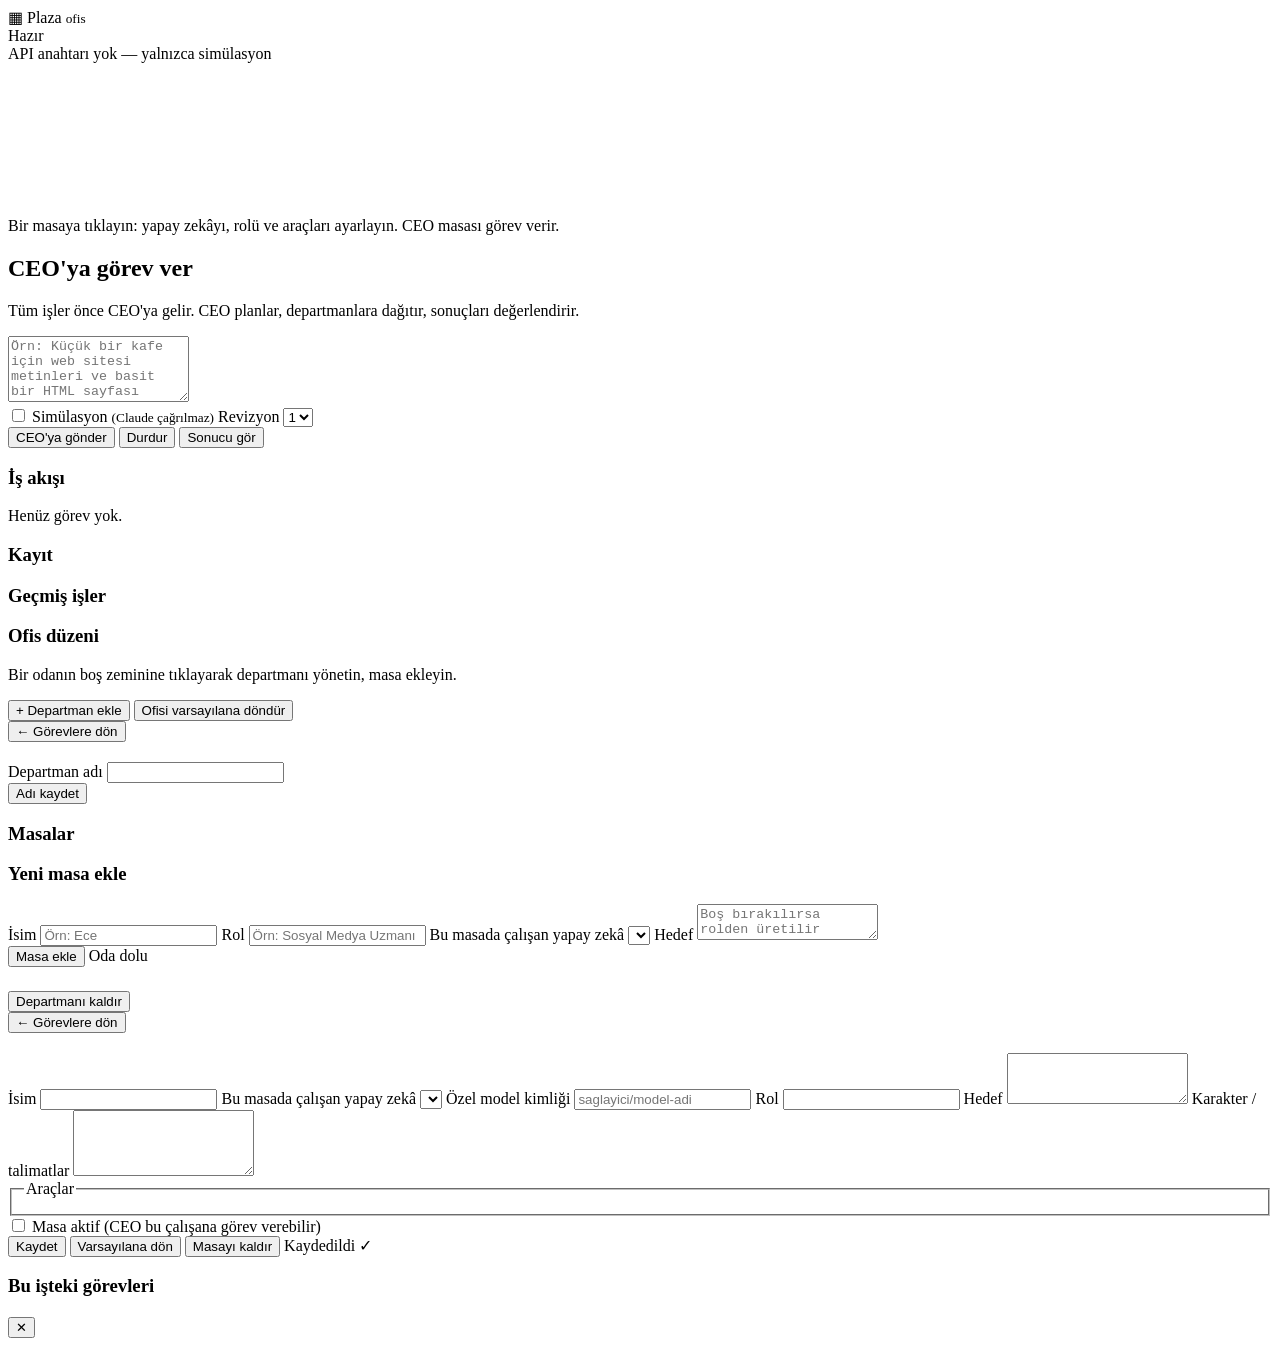
==== src/plaza/web/index.html @ 1af4a33d "Plaza: CEO merkezli ajan ofisi ve kuşbakışı ofis arayüzü - CrewAI tabanlı çok departmanlı ajan ofisi" ====
<!doctype html>
<html lang="tr">
<head>
  <meta charset="utf-8">
  <meta name="viewport" content="width=device-width, initial-scale=1">
  <title>Plaza Ofis</title>
  <link rel="stylesheet" href="/static/style.css">
</head>
<body>
  <header class="ust">
    <div class="marka"><span class="logo">▦</span> Plaza <small>ofis</small></div>
    <div id="durum-rozeti" class="rozet">Hazır</div>
    <div class="bosluk"></div>
    <div id="anahtar-uyari" class="uyari gizli">API anahtarı yok — yalnızca simülasyon</div>
  </header>

  <main class="duzen">
    <section class="ofis-alani">
      <svg id="ofis" xmlns="http://www.w3.org/2000/svg" role="img" aria-label="Kuşbakışı ofis"></svg>
      <div class="ipucu">Bir masaya tıklayın: yapay zekâyı, rolü ve araçları ayarlayın. CEO masası görev verir.</div>
    </section>

    <aside class="panel">
      <!-- Görev görünümü -->
      <div id="gorunum-gorev" class="gorunum">
        <h2>CEO'ya görev ver</h2>
        <p class="aciklama">Tüm işler önce CEO'ya gelir. CEO planlar, departmanlara dağıtır, sonuçları değerlendirir.</p>
        <textarea id="talep" rows="4" placeholder="Örn: Küçük bir kafe için web sitesi metinleri ve basit bir HTML sayfası hazırla"></textarea>
        <div class="satir">
          <label class="kutu"><input type="checkbox" id="simulasyon"> Simülasyon <small>(Claude çağrılmaz)</small></label>
          <label>Revizyon
            <select id="revizyon"><option value="0">0</option><option value="1" selected>1</option><option value="2">2</option></select>
          </label>
        </div>
        <div class="satir">
          <button id="gonder" class="birincil">CEO'ya gönder</button>
          <button id="durdur" class="tehlike gizli">Durdur</button>
          <button id="sonuc-gor" class="gizli">Sonucu gör</button>
        </div>
        <div id="hata" class="hata gizli"></div>

        <h3>İş akışı</h3>
        <div id="plan-ozet" class="aciklama">Henüz görev yok.</div>
        <ol id="adimlar" class="adimlar"></ol>

        <h3>Kayıt</h3>
        <ul id="kayit" class="kayit"></ul>

        <h3>Geçmiş işler</h3>
        <ul id="gecmis" class="gecmis"></ul>

        <h3>Ofis düzeni</h3>
        <p class="aciklama">Bir odanın boş zeminine tıklayarak departmanı yönetin, masa ekleyin.</p>
        <div class="satir">
          <button id="departman-ekle">+ Departman ekle</button>
          <button id="ofis-sifirla" class="tehlike">Ofisi varsayılana döndür</button>
        </div>
      </div>

      <!-- Departman görünümü -->
      <div id="gorunum-departman" class="gorunum gizli">
        <button class="baglanti geri-btn">← Görevlere dön</button>
        <div class="masa-baslik">
          <span id="dep-renk" class="nokta"></span>
          <h2 id="dep-baslik"></h2>
        </div>
        <form id="dep-form">
          <label>Departman adı <input name="name" required maxlength="40"></label>
          <div class="satir"><button type="submit">Adı kaydet</button></div>
        </form>

        <h3>Masalar</h3>
        <ul id="dep-masalar" class="masa-gorevler"></ul>

        <h3>Yeni masa ekle</h3>
        <form id="yeni-masa-form">
          <label>İsim <input name="isim" placeholder="Örn: Ece"></label>
          <label>Rol <input name="role" required placeholder="Örn: Sosyal Medya Uzmanı" maxlength="60"></label>
          <label>Bu masada çalışan yapay zekâ <select name="model"></select></label>
          <label>Hedef <textarea name="goal" rows="2" placeholder="Boş bırakılırsa rolden üretilir"></textarea></label>
          <div class="satir">
            <button type="submit" class="birincil">Masa ekle</button>
            <span id="dep-dolu" class="aciklama gizli">Oda dolu</span>
          </div>
        </form>

        <div class="satir" style="margin-top:24px">
          <button id="dep-kaldir" class="tehlike">Departmanı kaldır</button>
        </div>
      </div>

      <!-- Masa görünümü -->
      <div id="gorunum-masa" class="gorunum gizli">
        <button class="baglanti geri-btn">← Görevlere dön</button>
        <div class="masa-baslik">
          <span id="masa-renk" class="nokta"></span>
          <div>
            <h2 id="masa-isim"></h2>
            <div id="masa-alt" class="aciklama"></div>
          </div>
        </div>
        <div id="masa-durum" class="masa-durum"></div>

        <form id="masa-form">
          <label>İsim <input name="isim" required></label>
          <label>Bu masada çalışan yapay zekâ
            <select name="model_secim"></select>
          </label>
          <label id="ozel-model-kap" class="gizli">Özel model kimliği
            <input name="model_ozel" placeholder="saglayici/model-adi">
          </label>
          <label>Rol <input name="role" required></label>
          <label>Hedef <textarea name="goal" rows="3"></textarea></label>
          <label>Karakter / talimatlar <textarea name="backstory" rows="4"></textarea></label>
          <fieldset id="arac-kap">
            <legend>Araçlar</legend>
            <div id="araclar"></div>
          </fieldset>
          <label id="aktif-kap" class="kutu"><input type="checkbox" name="aktif"> Masa aktif (CEO bu çalışana görev verebilir)</label>
          <div class="satir">
            <button type="submit" class="birincil">Kaydet</button>
            <button type="button" id="sifirla">Varsayılana dön</button>
            <button type="button" id="masa-kaldir" class="tehlike">Masayı kaldır</button>
            <span id="kaydedildi" class="aciklama gizli">Kaydedildi ✓</span>
          </div>
        </form>

        <h3>Bu işteki görevleri</h3>
        <ul id="masa-gorevler" class="masa-gorevler"></ul>
      </div>
    </aside>
  </main>

  <div id="modal" class="modal gizli" role="dialog" aria-modal="true">
    <div class="modal-kutu">
      <div class="modal-ust">
        <h2 id="modal-baslik"></h2>
        <button id="modal-kapat" class="baglanti" aria-label="Kapat">✕</button>
      </div>
      <div id="modal-dosyalar" class="dosyalar"></div>
      <div id="modal-icerik" class="md"></div>
    </div>
  </div>

  <script src="/static/app.js"></script>
</body>
</html>
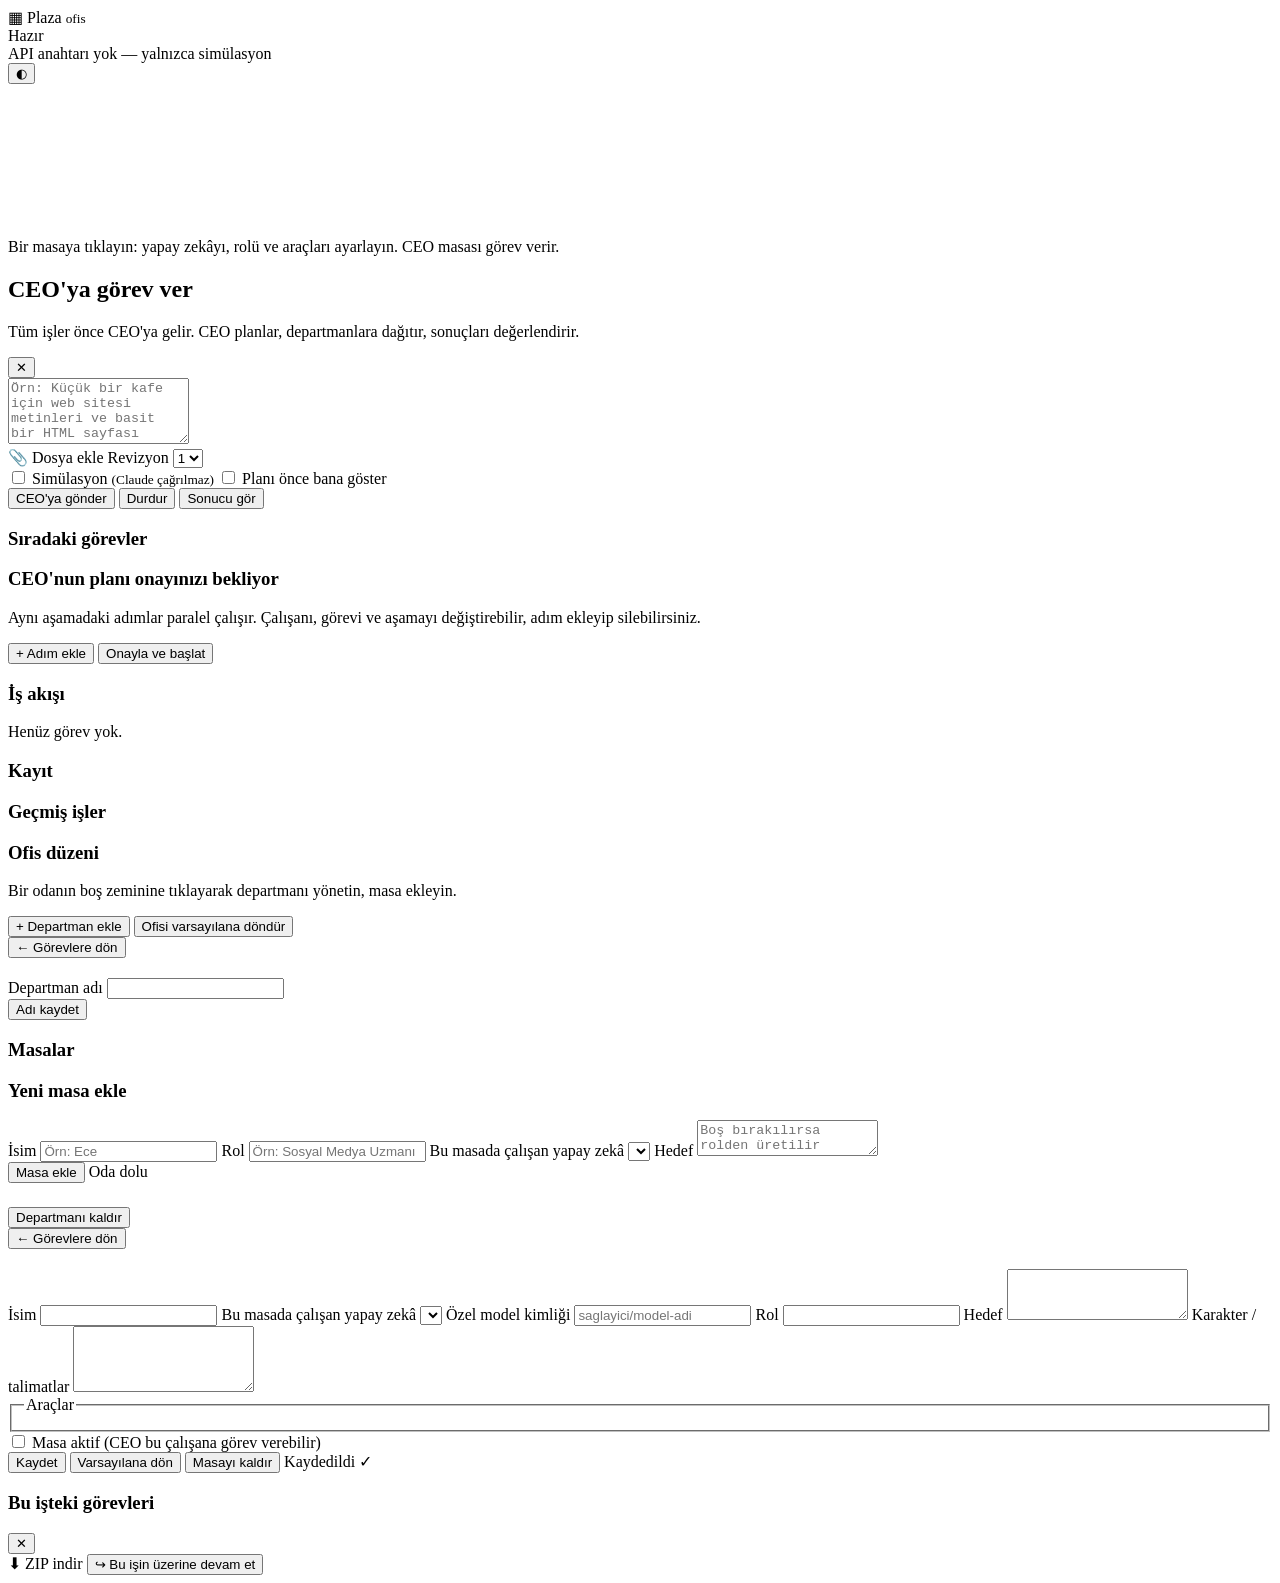
==== commit 612bdbca: "Paralel aşamalar, plan onayı, görev kuyruğu ve diğer özellikler - CEO planı aşamalara böler; aynı aş" ====
--- a/src/plaza/web/index.html
+++ b/src/plaza/web/index.html
@@ -12,6 +12,7 @@
     <div id="durum-rozeti" class="rozet">Hazır</div>
     <div class="bosluk"></div>
     <div id="anahtar-uyari" class="uyari gizli">API anahtarı yok — yalnızca simülasyon</div>
+    <button id="tema" class="ikon-btn" title="Temayı değiştir" aria-label="Temayı değiştir">◐</button>
   </header>
 
   <main class="duzen">
@@ -25,12 +26,20 @@
       <div id="gorunum-gorev" class="gorunum">
         <h2>CEO'ya görev ver</h2>
         <p class="aciklama">Tüm işler önce CEO'ya gelir. CEO planlar, departmanlara dağıtır, sonuçları değerlendirir.</p>
-        <textarea id="talep" rows="4" placeholder="Örn: Küçük bir kafe için web sitesi metinleri ve basit bir HTML sayfası hazırla"></textarea>
+        <div id="devam-cip" class="cip gizli"><span id="devam-yazi"></span><button id="devam-iptal" class="baglanti" aria-label="Devamı kaldır">✕</button></div>
+        <textarea id="talep" rows="4" placeholder="Örn: Küçük bir kafe için web sitesi metinleri ve basit bir HTML sayfası hazırla  (Ctrl+Enter ile gönder)"></textarea>
+        <div id="ekler" class="ekler"></div>
         <div class="satir">
-          <label class="kutu"><input type="checkbox" id="simulasyon"> Simülasyon <small>(Claude çağrılmaz)</small></label>
+          <label class="ek-btn" title="Metin dosyası ekle (.txt, .md, .csv, .json, kod…)">📎 Dosya ekle
+            <input type="file" id="ek-dosya" multiple hidden>
+          </label>
           <label>Revizyon
             <select id="revizyon"><option value="0">0</option><option value="1" selected>1</option><option value="2">2</option></select>
           </label>
+        </div>
+        <div class="satir">
+          <label class="kutu"><input type="checkbox" id="simulasyon"> Simülasyon <small>(Claude çağrılmaz)</small></label>
+          <label class="kutu" title="CEO'nun planı departmanlara gitmeden önce size gösterilir; düzenleyip onaylarsınız"><input type="checkbox" id="plan-onayi"> Planı önce bana göster</label>
         </div>
         <div class="satir">
           <button id="gonder" class="birincil">CEO'ya gönder</button>
@@ -39,9 +48,26 @@
         </div>
         <div id="hata" class="hata gizli"></div>
 
+        <div id="kuyruk-kap" class="gizli">
+          <h3>Sıradaki görevler</h3>
+          <ul id="kuyruk" class="kuyruk"></ul>
+        </div>
+
+        <div id="plan-duzenle" class="plan-duzenle gizli">
+          <h3>CEO'nun planı onayınızı bekliyor</h3>
+          <p id="onay-ozet" class="aciklama"></p>
+          <p class="aciklama">Aynı aşamadaki adımlar paralel çalışır. Çalışanı, görevi ve aşamayı değiştirebilir, adım ekleyip silebilirsiniz.</p>
+          <div id="onay-adimlar"></div>
+          <div class="satir">
+            <button id="onay-adim-ekle">+ Adım ekle</button>
+            <button id="onay-gonder" class="birincil">Onayla ve başlat</button>
+          </div>
+        </div>
+
         <h3>İş akışı</h3>
         <div id="plan-ozet" class="aciklama">Henüz görev yok.</div>
         <ol id="adimlar" class="adimlar"></ol>
+        <div id="is-ozet" class="is-ozet gizli"></div>
 
         <h3>Kayıt</h3>
         <ul id="kayit" class="kayit"></ul>
@@ -100,6 +126,7 @@
           </div>
         </div>
         <div id="masa-durum" class="masa-durum"></div>
+        <div id="masa-istatistik" class="aciklama"></div>
 
         <form id="masa-form">
           <label>İsim <input name="isim" required></label>
@@ -138,6 +165,10 @@
         <button id="modal-kapat" class="baglanti" aria-label="Kapat">✕</button>
       </div>
       <div id="modal-dosyalar" class="dosyalar"></div>
+      <div id="modal-eylemler" class="satir gizli">
+        <a id="modal-zip" class="dugme" download>⬇ ZIP indir</a>
+        <button id="modal-devam">↪ Bu işin üzerine devam et</button>
+      </div>
       <div id="modal-icerik" class="md"></div>
     </div>
   </div>
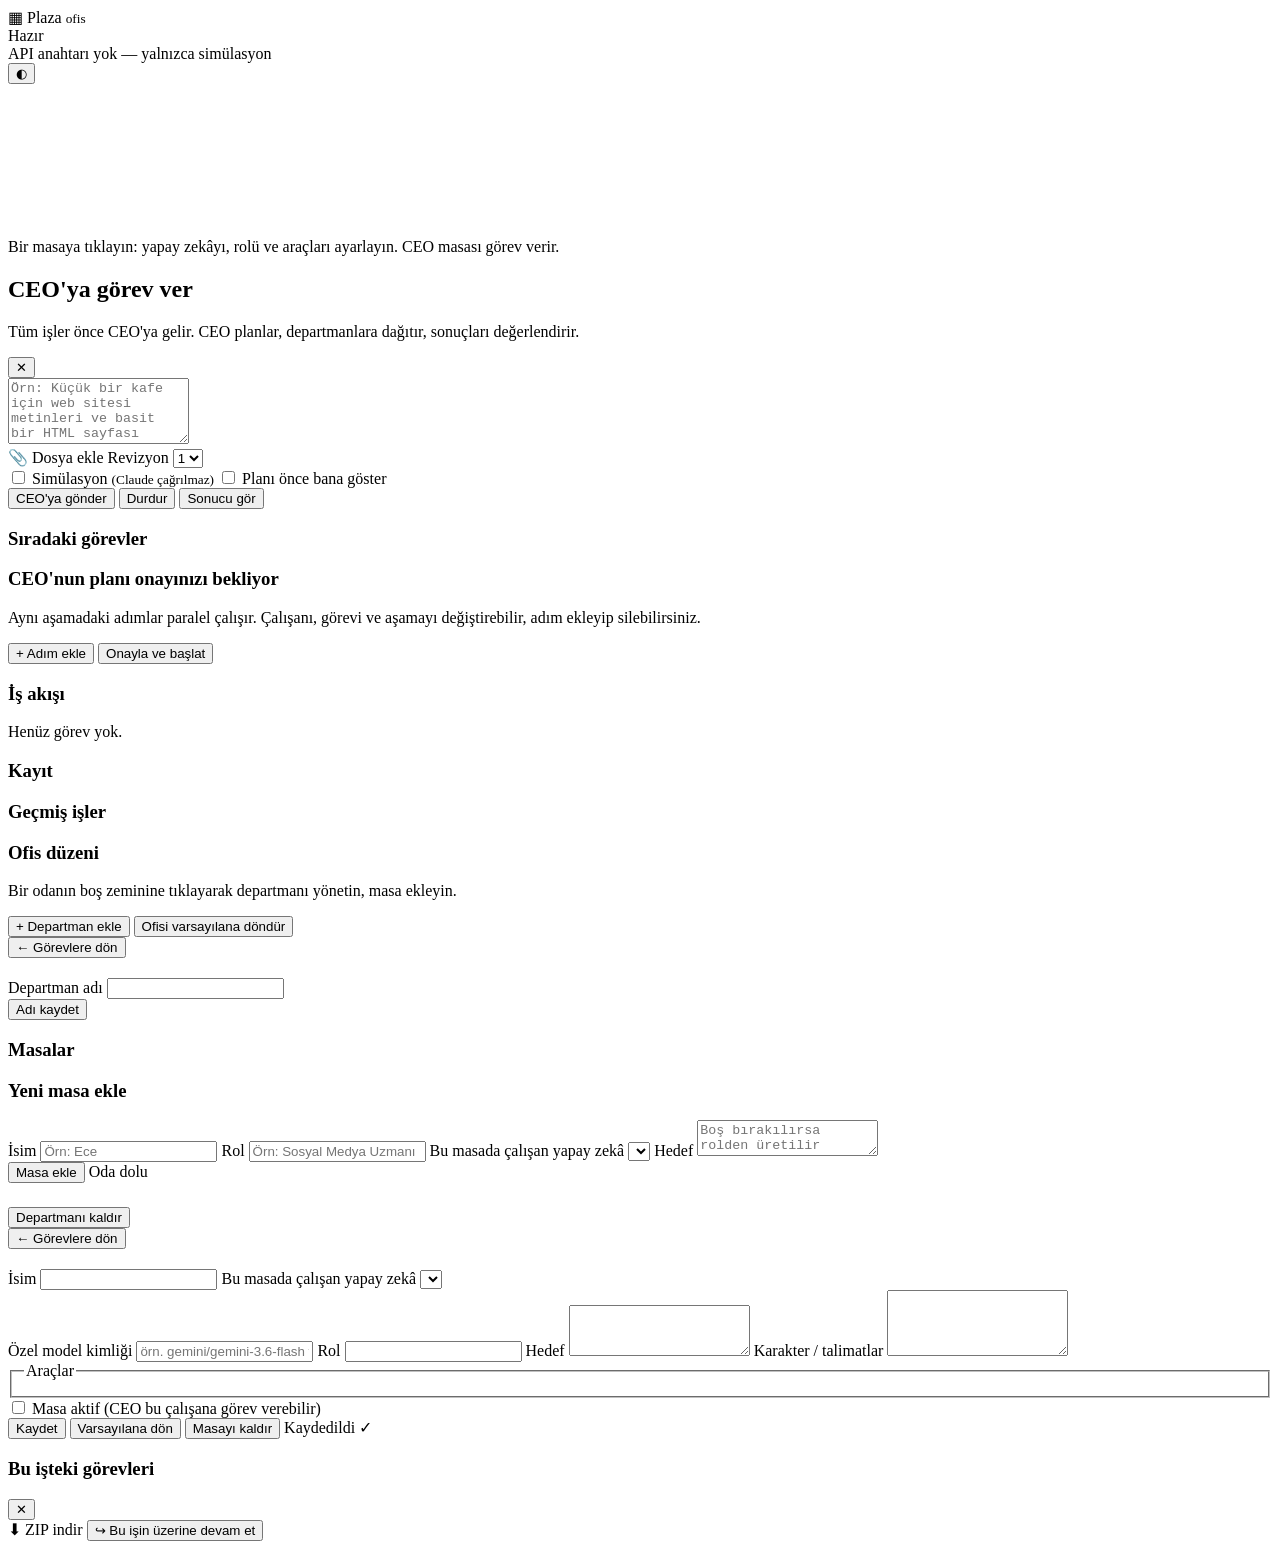
==== commit 962ba9f6: "Masalara Google (Gemini) ve DeepSeek model seçenekleri - Gemini 4 Carbon, 4 Argon, 3.8 Flash, 3.5 Fl" ====
--- a/src/plaza/web/index.html
+++ b/src/plaza/web/index.html
@@ -133,8 +133,9 @@
           <label>Bu masada çalışan yapay zekâ
             <select name="model_secim"></select>
           </label>
+          <div id="model-uyari" class="aciklama model-uyari gizli"></div>
           <label id="ozel-model-kap" class="gizli">Özel model kimliği
-            <input name="model_ozel" placeholder="saglayici/model-adi">
+            <input name="model_ozel" placeholder="örn. gemini/gemini-3.6-flash veya deepseek/deepseek-flash">
           </label>
           <label>Rol <input name="role" required></label>
           <label>Hedef <textarea name="goal" rows="3"></textarea></label>
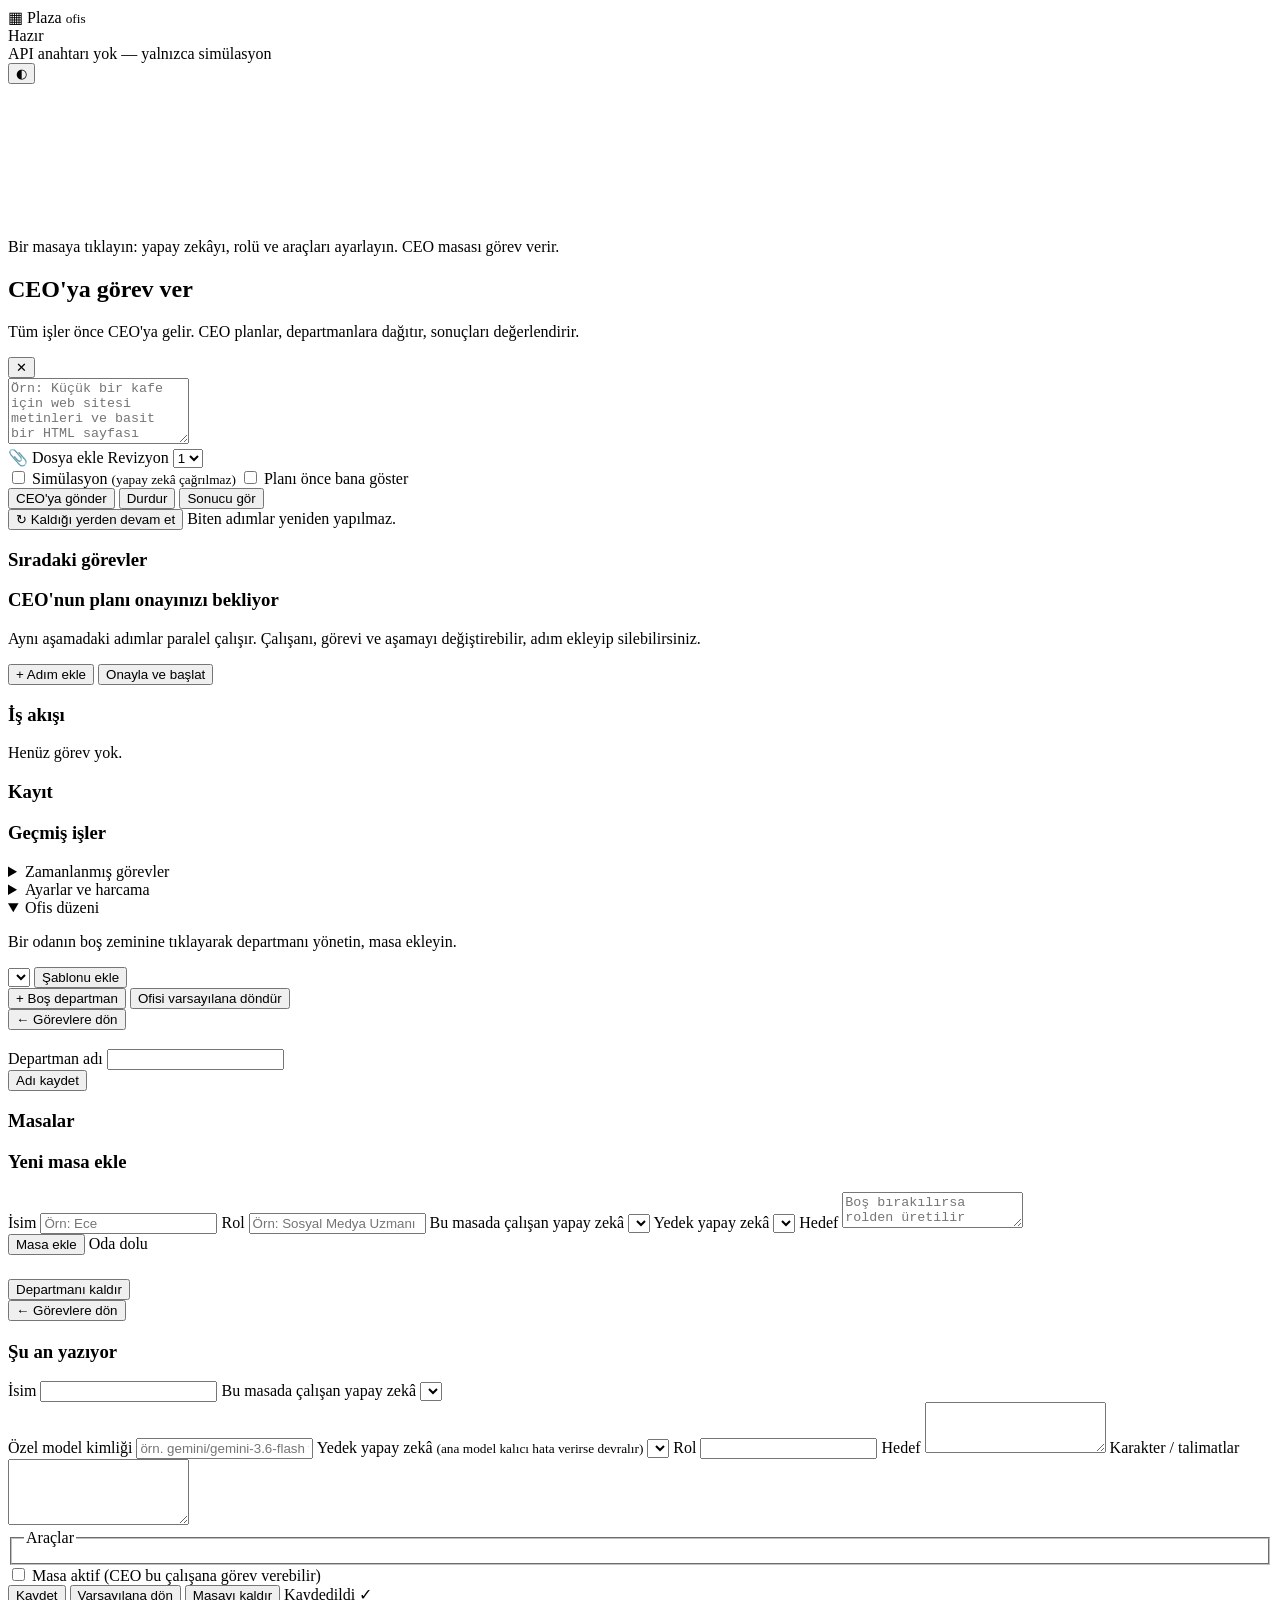
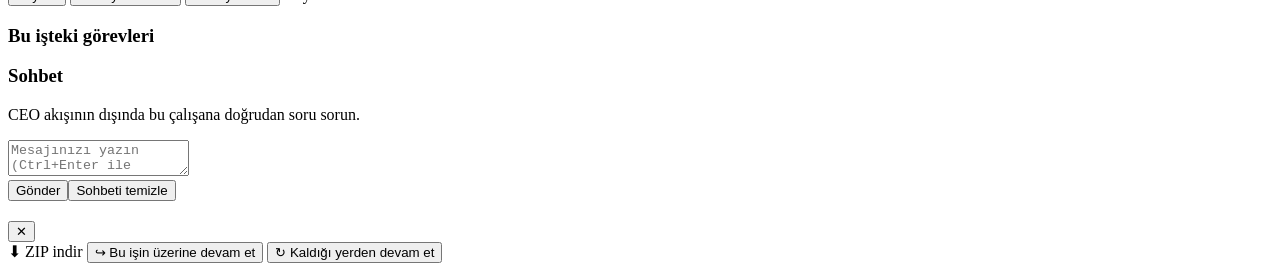
==== commit 9222a9e8: "Kaldığı yerden devam, hız sınırı, yedek model, web/Python araçları ve daha fazlası Sağlamlık - Hata " ====
--- a/src/plaza/web/index.html
+++ b/src/plaza/web/index.html
@@ -27,6 +27,7 @@
         <h2>CEO'ya görev ver</h2>
         <p class="aciklama">Tüm işler önce CEO'ya gelir. CEO planlar, departmanlara dağıtır, sonuçları değerlendirir.</p>
         <div id="devam-cip" class="cip gizli"><span id="devam-yazi"></span><button id="devam-iptal" class="baglanti" aria-label="Devamı kaldır">✕</button></div>
+        <div id="gorev-sablonlari" class="sablon-cipleri" aria-label="Hazır görev şablonları"></div>
         <textarea id="talep" rows="4" placeholder="Örn: Küçük bir kafe için web sitesi metinleri ve basit bir HTML sayfası hazırla  (Ctrl+Enter ile gönder)"></textarea>
         <div id="ekler" class="ekler"></div>
         <div class="satir">
@@ -38,7 +39,7 @@
           </label>
         </div>
         <div class="satir">
-          <label class="kutu"><input type="checkbox" id="simulasyon"> Simülasyon <small>(Claude çağrılmaz)</small></label>
+          <label class="kutu"><input type="checkbox" id="simulasyon"> Simülasyon <small>(yapay zekâ çağrılmaz)</small></label>
           <label class="kutu" title="CEO'nun planı departmanlara gitmeden önce size gösterilir; düzenleyip onaylarsınız"><input type="checkbox" id="plan-onayi"> Planı önce bana göster</label>
         </div>
         <div class="satir">
@@ -47,6 +48,10 @@
           <button id="sonuc-gor" class="gizli">Sonucu gör</button>
         </div>
         <div id="hata" class="hata gizli"></div>
+        <div id="devam-kap" class="satir gizli">
+          <button id="devam-et" class="birincil">↻ Kaldığı yerden devam et</button>
+          <span class="aciklama">Biten adımlar yeniden yapılmaz.</span>
+        </div>
 
         <div id="kuyruk-kap" class="gizli">
           <h3>Sıradaki görevler</h3>
@@ -75,12 +80,52 @@
         <h3>Geçmiş işler</h3>
         <ul id="gecmis" class="gecmis"></ul>
 
-        <h3>Ofis düzeni</h3>
-        <p class="aciklama">Bir odanın boş zeminine tıklayarak departmanı yönetin, masa ekleyin.</p>
-        <div class="satir">
-          <button id="departman-ekle">+ Departman ekle</button>
-          <button id="ofis-sifirla" class="tehlike">Ofisi varsayılana döndür</button>
-        </div>
+        <details class="bolum" id="zamanlanmis-bolum">
+          <summary>Zamanlanmış görevler <span id="zamanlanmis-sayi" class="aciklama"></span></summary>
+          <p class="aciklama">Plaza Ofis açıkken belirtilen saatte CEO'ya kendiliğinden görev verilir.</p>
+          <ul id="zamanlanmis" class="kuyruk"></ul>
+          <form id="zamanlanmis-form">
+            <label>Görev <textarea name="talep" rows="2" required placeholder="Örn: Sektördeki bu haftanın önemli haberlerini özetle"></textarea></label>
+            <div class="satir">
+              <label>Saat <input name="saat" type="time" required value="09:00"></label>
+              <label class="kutu"><input type="checkbox" name="simulasyon"> Simülasyon</label>
+            </div>
+            <div id="zamanlanmis-gunler" class="gunler" aria-label="Günler (hiçbiri seçilmezse her gün)"></div>
+            <div class="satir"><button type="submit">+ Zamanla</button><span class="aciklama">Gün seçmezseniz her gün çalışır.</span></div>
+          </form>
+        </details>
+
+        <details class="bolum" id="ayar-bolum">
+          <summary>Ayarlar ve harcama <span id="harcama-ozet" class="aciklama"></span></summary>
+          <div id="harcama-ayrinti" class="aciklama"></div>
+          <form id="genel-form">
+            <fieldset>
+              <legend>Dakikadaki en fazla istek (0 = sınırsız)</legend>
+              <div id="hiz-alanlari" class="hiz-alanlari"></div>
+              <p class="aciklama">Sınır dolunca Plaza hata almak yerine bekler. Google ücretsiz katmanı Flash-Lite için dakikada 15 istek verir.</p>
+            </fieldset>
+            <label class="kutu"><input type="checkbox" name="canli_akis"> Çalışanların yazdıklarını canlı göster</label>
+            <fieldset>
+              <legend>Fiyatlar (milyon token başına USD: giriş / çıkış)</legend>
+              <div id="fiyat-alanlari" class="fiyat-alanlari"></div>
+              <p class="aciklama">* Tahmini (resmî olmayan kaynaklardan). Boş = bilinmiyor. Yerel modeller ücretsizdir.</p>
+            </fieldset>
+            <div class="satir"><button type="submit" class="birincil">Ayarları kaydet</button><span id="genel-kaydedildi" class="aciklama gizli">Kaydedildi ✓</span></div>
+          </form>
+        </details>
+
+        <details class="bolum" open>
+          <summary>Ofis düzeni</summary>
+          <p class="aciklama">Bir odanın boş zeminine tıklayarak departmanı yönetin, masa ekleyin.</p>
+          <div class="satir">
+            <select id="sablon-sec" aria-label="Departman şablonu"></select>
+            <button id="sablon-ekle">Şablonu ekle</button>
+          </div>
+          <div class="satir">
+            <button id="departman-ekle">+ Boş departman</button>
+            <button id="ofis-sifirla" class="tehlike">Ofisi varsayılana döndür</button>
+          </div>
+        </details>
       </div>
 
       <!-- Departman görünümü -->
@@ -103,6 +148,7 @@
           <label>İsim <input name="isim" placeholder="Örn: Ece"></label>
           <label>Rol <input name="role" required placeholder="Örn: Sosyal Medya Uzmanı" maxlength="60"></label>
           <label>Bu masada çalışan yapay zekâ <select name="model"></select></label>
+          <label>Yedek yapay zekâ <select name="yedek_model"></select></label>
           <label>Hedef <textarea name="goal" rows="2" placeholder="Boş bırakılırsa rolden üretilir"></textarea></label>
           <div class="satir">
             <button type="submit" class="birincil">Masa ekle</button>
@@ -127,6 +173,10 @@
         </div>
         <div id="masa-durum" class="masa-durum"></div>
         <div id="masa-istatistik" class="aciklama"></div>
+        <div id="masa-canli-kap" class="gizli">
+          <h3>Şu an yazıyor</h3>
+          <pre id="masa-canli" class="canli-kutu"></pre>
+        </div>
 
         <form id="masa-form">
           <label>İsim <input name="isim" required></label>
@@ -136,6 +186,9 @@
           <div id="model-uyari" class="aciklama model-uyari gizli"></div>
           <label id="ozel-model-kap" class="gizli">Özel model kimliği
             <input name="model_ozel" placeholder="örn. gemini/gemini-3.6-flash veya deepseek/deepseek-flash">
+          </label>
+          <label>Yedek yapay zekâ <small>(ana model kalıcı hata verirse devralır)</small>
+            <select name="yedek_model"></select>
           </label>
           <label>Rol <input name="role" required></label>
           <label>Hedef <textarea name="goal" rows="3"></textarea></label>
@@ -155,6 +208,14 @@
 
         <h3>Bu işteki görevleri</h3>
         <ul id="masa-gorevler" class="masa-gorevler"></ul>
+
+        <h3>Sohbet</h3>
+        <p class="aciklama">CEO akışının dışında bu çalışana doğrudan soru sorun.</p>
+        <div id="sohbet" class="sohbet"></div>
+        <form id="sohbet-form" class="sohbet-form">
+          <textarea name="mesaj" rows="2" required placeholder="Mesajınızı yazın (Ctrl+Enter ile gönder)"></textarea>
+          <div class="satir"><button type="submit">Gönder</button><button type="button" id="sohbet-temizle" class="baglanti">Sohbeti temizle</button></div>
+        </form>
       </div>
     </aside>
   </main>
@@ -169,6 +230,7 @@
       <div id="modal-eylemler" class="satir gizli">
         <a id="modal-zip" class="dugme" download>⬇ ZIP indir</a>
         <button id="modal-devam">↪ Bu işin üzerine devam et</button>
+        <button id="modal-surdur" class="birincil gizli">↻ Kaldığı yerden devam et</button>
       </div>
       <div id="modal-icerik" class="md"></div>
     </div>
